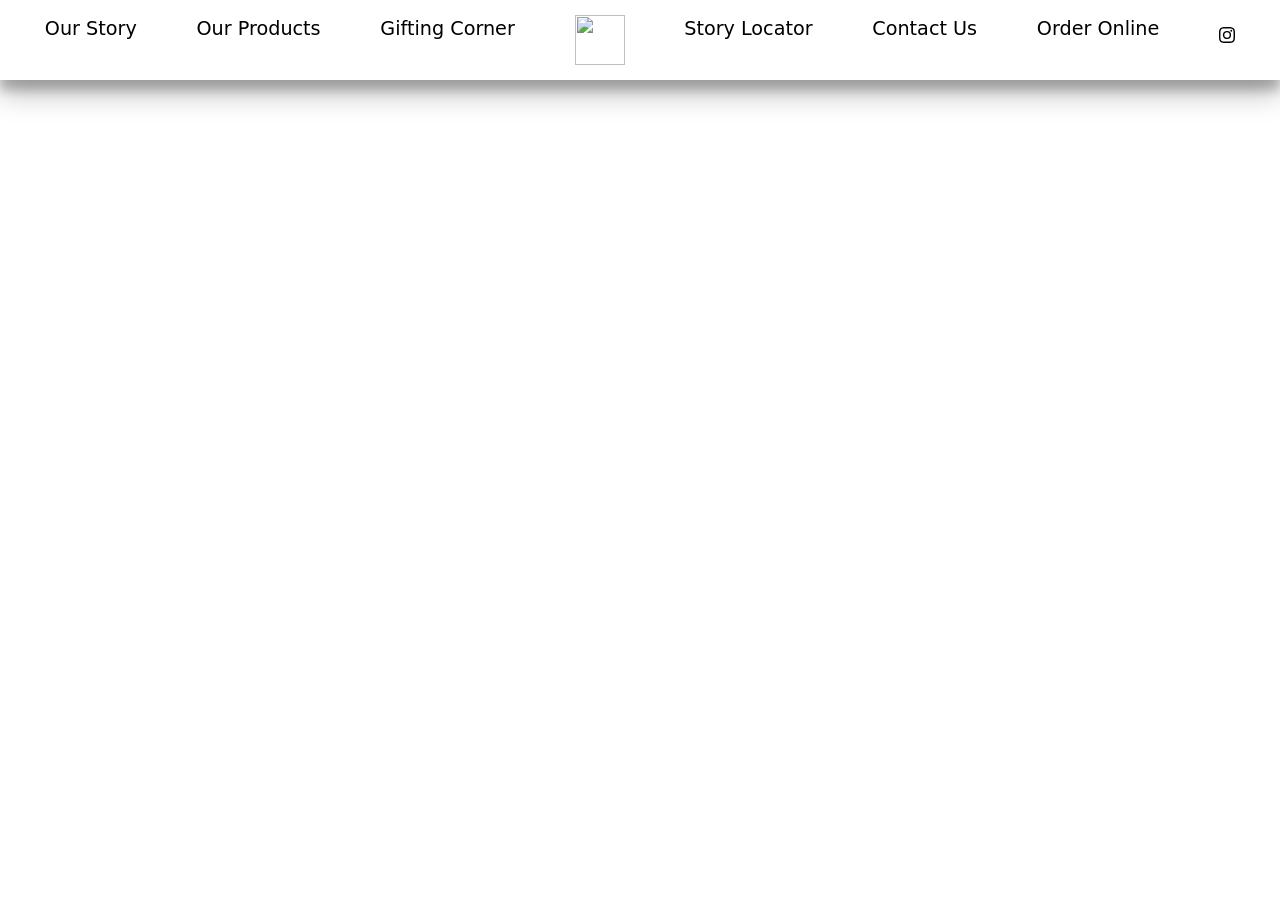
==== index.html @ 6d4e3a65 "Update and rename ice.html to index.html" ====
<!DOCTYPE html>
<html lang="en">
<head>
    <meta charset="UTF-8">
    <meta name="viewport" content="width=device-width, initial-scale=1.0">
    <title>Document</title>
    <link rel="stylesheet" href="ice.css">

    <link rei="icon" href="https://cdnjs.cloudflare.com/ajax/libs/bootstrap-icons/1.11.3/bootstrap-icons.svg">
        <link href="https://cdn.jsdelivr.net/npm/bootstrap@5.3.6/dist/css/bootstrap.min.css" rel="stylesheet" integrity="sha384-4Q6Gf2aSP4eDXB8Miphtr37CMZZQ5oXLH2yaXMJ2w8e2ZtHTl7GptT4jmndRuHDT" crossorigin="anonymous">


</head>
<body>

    <div>


    <div class = "parent">

        <p>Our Story</p>
        <p>Our Products</p>
        <p>Gifting Corner</p>
       <div > <img src ="../ice cream.png" height="50px" width="50px"></div>
        <p>Story Locator</p>
        <p>Contact Us</p>
        <p>Order Online</p>
        <div class ="icon">
        <svg xmlns="http://www.w3.org/2000/svg" width="16" height="16" fill="currentColor" class="bi bi-instagram" viewBox="0 0 16 16">
            <path d="M8 0C5.829 0 5.556.01 4.703.048 3.85.088 3.269.222 2.76.42a3.9 3.9 0 0 0-1.417.923A3.9 3.9 0 0 0 .42 2.76C.222 3.268.087 3.85.048 4.7.01 5.555 0 5.827 0 8.001c0 2.172.01 2.444.048 3.297.04.852.174 1.433.372 1.942.205.526.478.972.923 1.417.444.445.89.719 1.416.923.51.198 1.09.333 1.942.372C5.555 15.99 5.827 16 8 16s2.444-.01 3.298-.048c.851-.04 1.434-.174 1.943-.372a3.9 3.9 0 0 0 1.416-.923c.445-.445.718-.891.923-1.417.197-.509.332-1.09.372-1.942C15.99 10.445 16 10.173 16 8s-.01-2.445-.048-3.299c-.04-.851-.175-1.433-.372-1.941a3.9 3.9 0 0 0-.923-1.417A3.9 3.9 0 0 0 13.24.42c-.51-.198-1.092-.333-1.943-.372C10.443.01 10.172 0 7.998 0zm-.717 1.442h.718c2.136 0 2.389.007 3.232.046.78.035 1.204.166 1.486.275.373.145.64.319.92.599s.453.546.598.92c.11.281.24.705.275 1.485.039.843.047 1.096.047 3.231s-.008 2.389-.047 3.232c-.035.78-.166 1.203-.275 1.485a2.5 2.5 0 0 1-.599.919c-.28.28-.546.453-.92.598-.28.11-.704.24-1.485.276-.843.038-1.096.047-3.232.047s-2.39-.009-3.233-.047c-.78-.036-1.203-.166-1.485-.276a2.5 2.5 0 0 1-.92-.598 2.5 2.5 0 0 1-.6-.92c-.109-.281-.24-.705-.275-1.485-.038-.843-.046-1.096-.046-3.233s.008-2.388.046-3.231c.036-.78.166-1.204.276-1.486.145-.373.319-.64.599-.92s.546-.453.92-.598c.282-.11.705-.24 1.485-.276.738-.034 1.024-.044 2.515-.045zm4.988 1.328a.96.96 0 1 0 0 1.92.96.96 0 0 0 0-1.92m-4.27 1.122a4.109 4.109 0 1 0 0 8.217 4.109 4.109 0 0 0 0-8.217m0 1.441a2.667 2.667 0 1 1 0 5.334 2.667 2.667 0 0 1 0-5.334"/>
          </svg>
          </svg>
          </div>
    </div>


    </div>
    
</body>
</html>
---- ice.css ----
.parent{
    font-size: larger;
    color:black;
    display: flex;
    justify-content: space-around;
    box-shadow: rgba(0, 0, 0, 0.25) 0px 14px 28px, rgba(0, 0, 0, 0.22) 0px 10px 10px;
    padding: 15px;
  
}
.icon{
   padding-top: 5px;
}
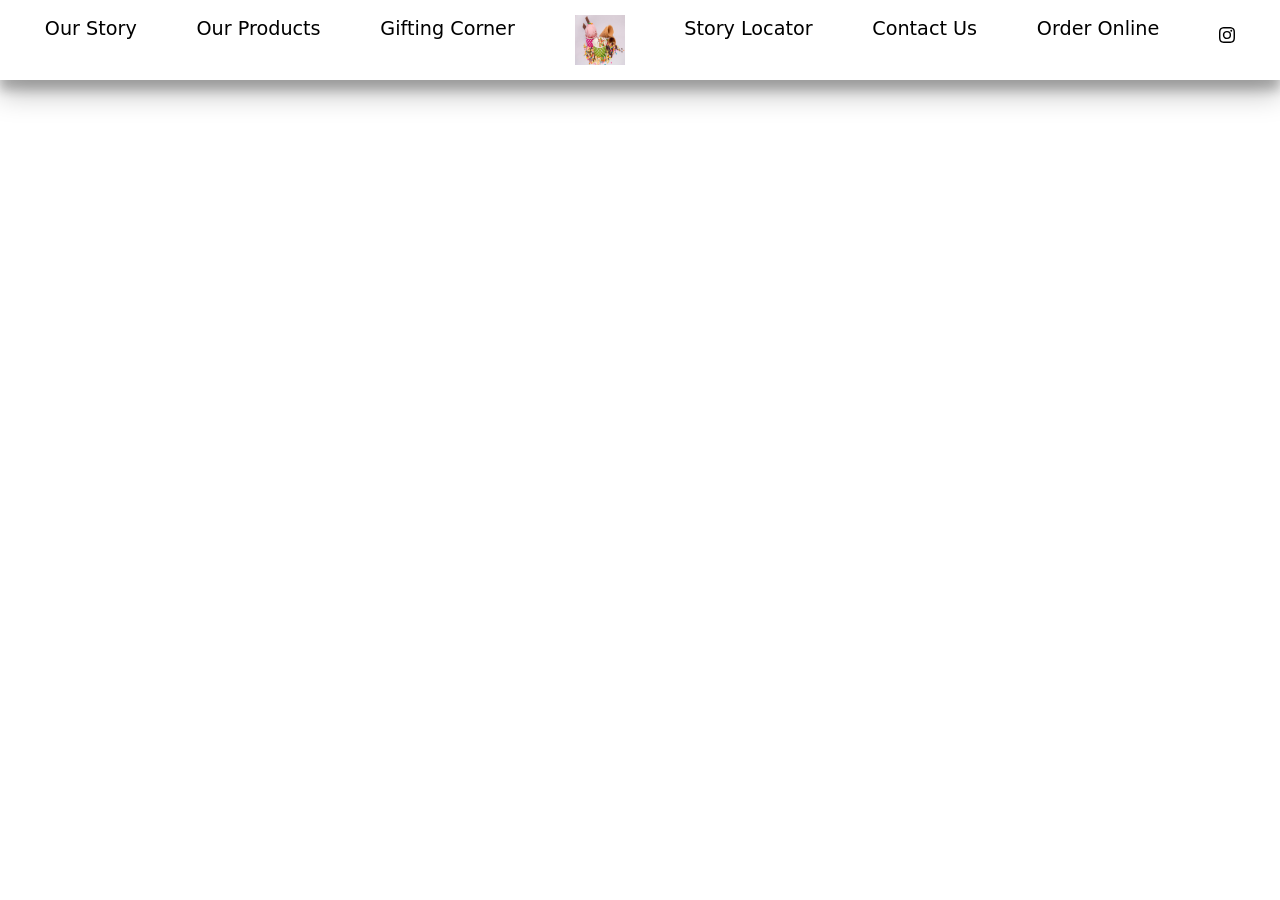
==== commit 1f5ac2a7: "imagenamechange.html" ====
--- a/index.html
+++ b/index.html
@@ -21,7 +21,7 @@
         <p>Our Story</p>
         <p>Our Products</p>
         <p>Gifting Corner</p>
-       <div > <img src ="../ice cream.png" height="50px" width="50px"></div>
+       <div > <img src ="newice.jpg" height="50px" width="50px"></div>
         <p>Story Locator</p>
         <p>Contact Us</p>
         <p>Order Online</p>
